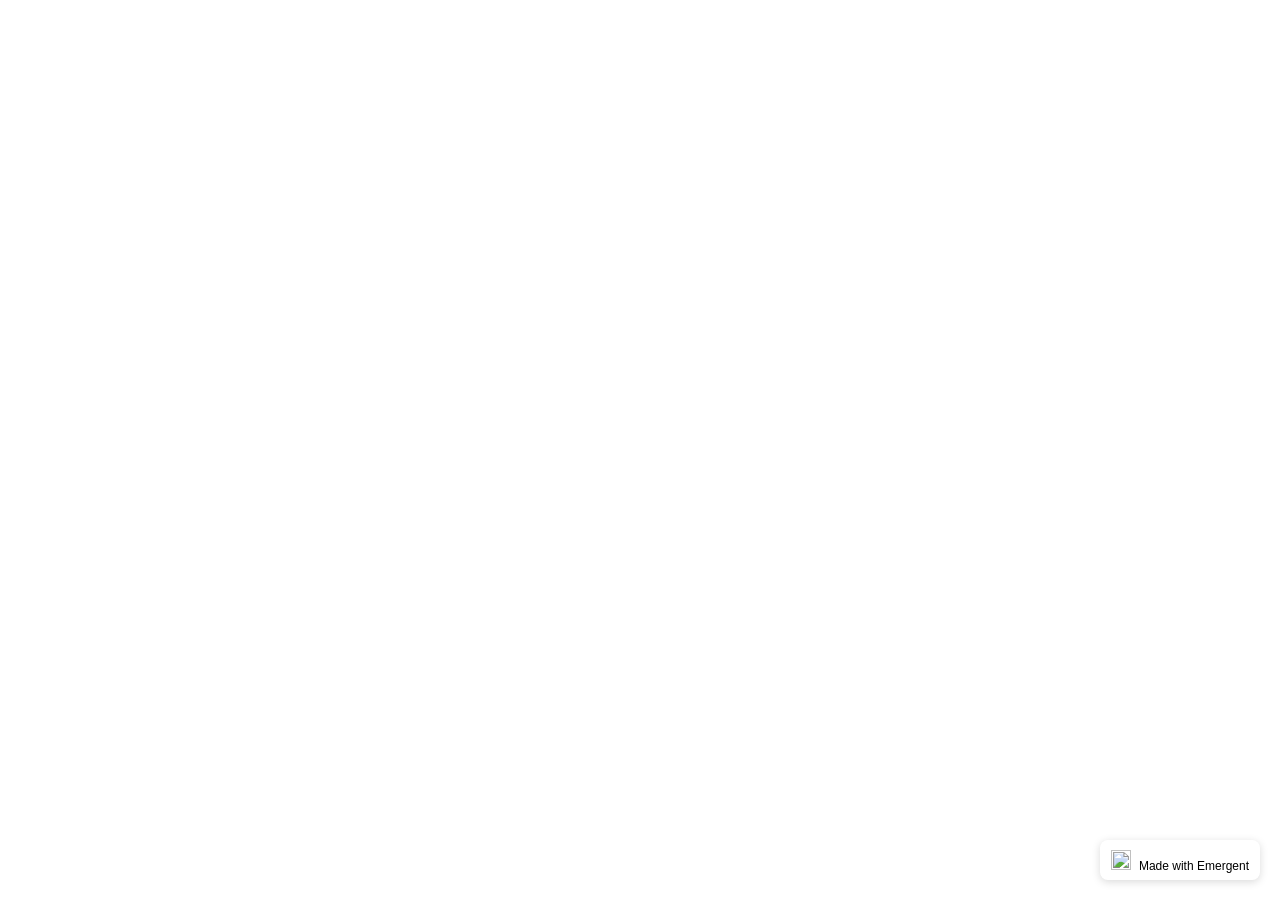
==== frontend/public/index.html @ 9669f976 "Initial commit" ====
<!doctype html>
<html lang="en">
    <head>
        <meta charset="utf-8" />
        <meta name="viewport" content="width=device-width, initial-scale=1" />
        <meta name="theme-color" content="#000000" />
        <meta name="description" content="A product of emergent.sh" />
        <!--
      manifest.json provides metadata used when your web app is installed on a
      user's mobile device or desktop. See https://developers.google.com/web/fundamentals/web-app-manifest/
    -->
        <!--
      Notice the use of %PUBLIC_URL% in the tags above.
      It will be replaced with the URL of the `public` folder during the build.
      Only files inside the `public` folder can be referenced from the HTML.

      Unlike "/favicon.ico" or "favicon.ico", "%PUBLIC_URL%/favicon.ico" will
      work correctly both with client-side routing and a non-root public URL.
      Learn how to configure a non-root public URL by running `npm run build`.
    -->
        <title>Emergent | Fullstack App</title>
    </head>
    <body>
        <noscript>You need to enable JavaScript to run this app.</noscript>
        <div id="root"></div>
        <!--
      This HTML file is a template.
      If you open it directly in the browser, you will see an empty page.

      You can add webfonts, meta tags, or analytics to this file.
      The build step will place the bundled scripts into the <body> tag.

      To begin the development, run `npm start` or `yarn start`.
      To create a production bundle, use `npm run build` or `yarn build`.
    -->
        <a
            id="emergent-badge"
            target="_blank"
            href="https://app.emergent.sh/?utm_source=emergent-badge"
            style="
                display: flex !important;
                align-items: center !important;
                position: fixed !important;
                bottom: 20px;
                right: 20px;
                text-decoration: none;
                padding: 6px 10px;
                font-family: -apple-system, BlinkMacSystemFont,
                    &quot;Segoe UI&quot;, Roboto, Oxygen, Ubuntu, Cantarell,
                    &quot;Open Sans&quot;, &quot;Helvetica Neue&quot;,
                    sans-serif !important;
                font-size: 12px !important;
                z-index: 9999 !important;
                box-shadow: 0 2px 8px rgba(0, 0, 0, 0.15) !important;
                border-radius: 8px !important;
                background-color: #ffffff !important;
                border: 1px solid rgba(255, 255, 255, 0.25) !important;
            "
        >
            <div
                style="display: flex; flex-direction: row; align-items: center"
            >
                <img
                    style="width: 20px; height: 20px; margin-right: 8px"
                    src="https://avatars.githubusercontent.com/in/1201222?s=120&u=2686cf91179bbafbc7a71bfbc43004cf9ae1acea&v=4"
                />
                <p
                    style="
                        color: #000000;
                        font-family: -apple-system, BlinkMacSystemFont,
                            &quot;Segoe UI&quot;, Roboto, Oxygen, Ubuntu,
                            Cantarell, &quot;Open Sans&quot;,
                            &quot;Helvetica Neue&quot;, sans-serif !important;
                        font-size: 12px !important;
                        align-items: center;
                        margin-bottom: 0;
                    "
                >
                    Made with Emergent
                </p>
            </div>
        </a>
        <script>
            !(function (t, e) {
                var o, n, p, r;
                e.__SV ||
                    ((window.posthog = e),
                    (e._i = []),
                    (e.init = function (i, s, a) {
                        function g(t, e) {
                            var o = e.split(".");
                            2 == o.length && ((t = t[o[0]]), (e = o[1])),
                                (t[e] = function () {
                                    t.push(
                                        [e].concat(
                                            Array.prototype.slice.call(
                                                arguments,
                                                0,
                                            ),
                                        ),
                                    );
                                });
                        }
                        ((p = t.createElement("script")).type =
                            "text/javascript"),
                            (p.crossOrigin = "anonymous"),
                            (p.async = !0),
                            (p.src =
                                s.api_host.replace(
                                    ".i.posthog.com",
                                    "-assets.i.posthog.com",
                                ) + "/static/array.js"),
                            (r =
                                t.getElementsByTagName(
                                    "script",
                                )[0]).parentNode.insertBefore(p, r);
                        var u = e;
                        for (
                            void 0 !== a ? (u = e[a] = []) : (a = "posthog"),
                                u.people = u.people || [],
                                u.toString = function (t) {
                                    var e = "posthog";
                                    return (
                                        "posthog" !== a && (e += "." + a),
                                        t || (e += " (stub)"),
                                        e
                                    );
                                },
                                u.people.toString = function () {
                                    return u.toString(1) + ".people (stub)";
                                },
                                o =
                                    "init me ws ys ps bs capture je Di ks register register_once register_for_session unregister unregister_for_session Ps getFeatureFlag getFeatureFlagPayload isFeatureEnabled reloadFeatureFlags updateEarlyAccessFeatureEnrollment getEarlyAccessFeatures on onFeatureFlags onSurveysLoaded onSessionId getSurveys getActiveMatchingSurveys renderSurvey canRenderSurvey canRenderSurveyAsync identify setPersonProperties group resetGroups setPersonPropertiesForFlags resetPersonPropertiesForFlags setGroupPropertiesForFlags resetGroupPropertiesForFlags reset get_distinct_id getGroups get_session_id get_session_replay_url alias set_config startSessionRecording stopSessionRecording sessionRecordingStarted captureException loadToolbar get_property getSessionProperty Es $s createPersonProfile Is opt_in_capturing opt_out_capturing has_opted_in_capturing has_opted_out_capturing clear_opt_in_out_capturing Ss debug xs getPageViewId captureTraceFeedback captureTraceMetric".split(
                                        " ",
                                    ),
                                n = 0;
                            n < o.length;
                            n++
                        )
                            g(u, o[n]);
                        e._i.push([i, s, a]);
                    }),
                    (e.__SV = 1));
            })(document, window.posthog || []);
            posthog.init("phc_yJW1VjHGGwmCbbrtczfqqNxgBDbhlhOWcdzcIJEOTFE", {
                api_host: "https://us.i.posthog.com",
                person_profiles: "identified_only", // or 'always' to create profiles for anonymous users as well
            });
        </script>
    </body>
</html>
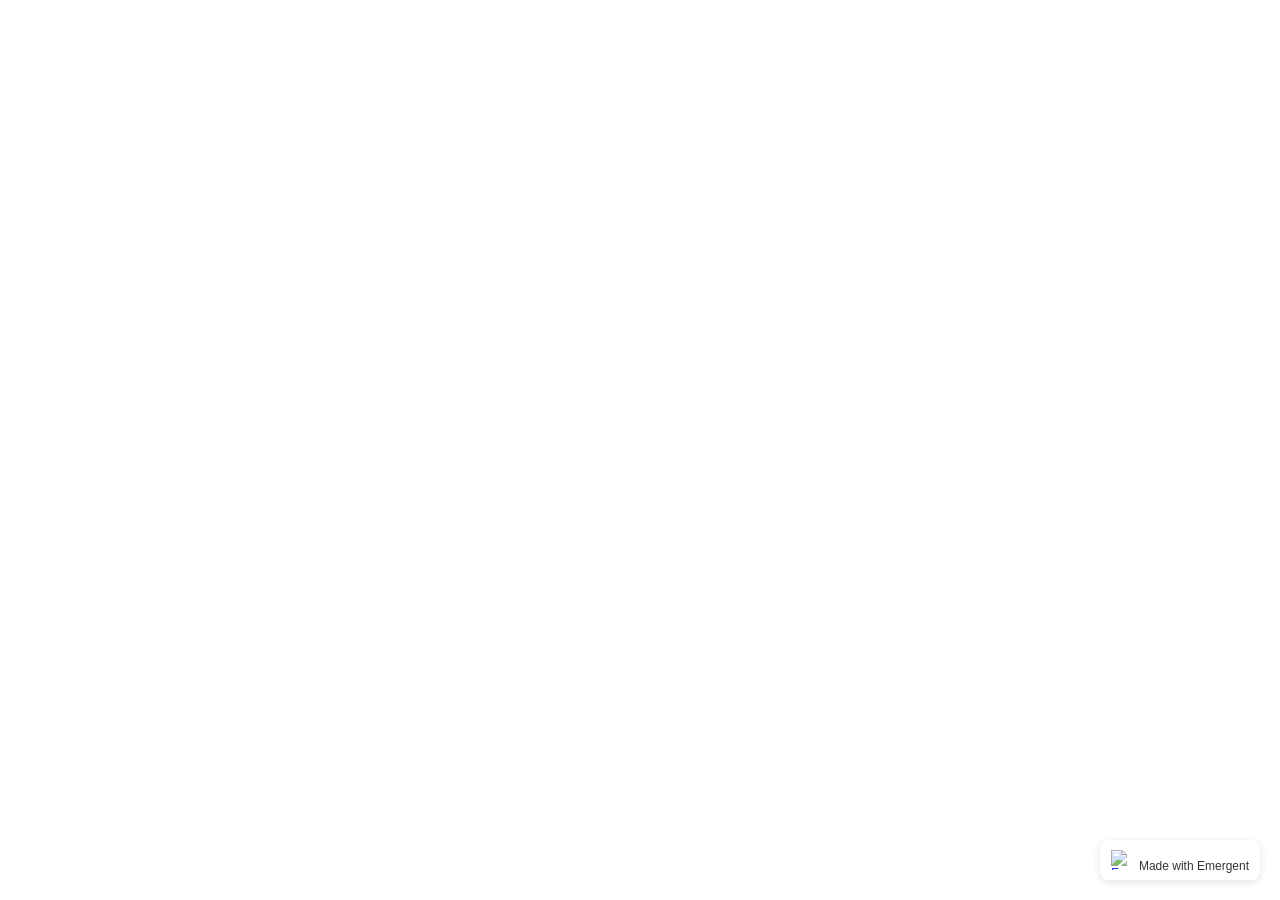
==== commit 1f934df3: "auto-commit for c201bacb-3a21-4eb0-9f88-351f2af29730" ====
--- a/frontend/public/index.html
+++ b/frontend/public/index.html
@@ -1,38 +1,117 @@
 <!doctype html>
-<html lang="en">
+<html lang="it">
     <head>
         <meta charset="utf-8" />
         <meta name="viewport" content="width=device-width, initial-scale=1" />
-        <meta name="theme-color" content="#000000" />
-        <meta name="description" content="A product of emergent.sh" />
-        <!--
-      manifest.json provides metadata used when your web app is installed on a
-      user's mobile device or desktop. See https://developers.google.com/web/fundamentals/web-app-manifest/
-    -->
-        <!--
-      Notice the use of %PUBLIC_URL% in the tags above.
-      It will be replaced with the URL of the `public` folder during the build.
-      Only files inside the `public` folder can be referenced from the HTML.
-
-      Unlike "/favicon.ico" or "favicon.ico", "%PUBLIC_URL%/favicon.ico" will
-      work correctly both with client-side routing and a non-root public URL.
-      Learn how to configure a non-root public URL by running `npm run build`.
-    -->
-        <title>Emergent | Fullstack App</title>
+        <meta name="theme-color" content="#0f766e" />
+        <meta name="description" content="Identificazione pesci dei mari italiani: schede con caratteristiche, mesi migliori ed esche consigliate per oltre 50 specie del Mediterraneo" />
+        <meta name="keywords" content="pesci, mediterraneo, italia, pesca, identificazione, mare, specie, pesce" />
+        <meta name="author" content="Fish ID Italia" />
+        
+        <!-- Open Graph / Facebook -->
+        <meta property="og:type" content="website" />
+        <meta property="og:title" content="Fish ID Italia - Identificazione Pesci del Mediterraneo" />
+        <meta property="og:description" content="Guida completa per identificare oltre 50 specie di pesci dei mari italiani con caratteristiche, habitat e consigli per la pesca" />
+        <meta property="og:image" content="%PUBLIC_URL%/fish-preview.jpg" />
+        
+        <!-- Twitter -->
+        <meta name="twitter:card" content="summary_large_image" />
+        <meta name="twitter:title" content="Fish ID Italia - Identificazione Pesci del Mediterraneo" />
+        <meta name="twitter:description" content="Guida completa per identificare oltre 50 specie di pesci dei mari italiani" />
+        
+        <!-- Favicon -->
+        <link rel="icon" href="data:image/svg+xml,<svg xmlns='http://www.w3.org/2000/svg' viewBox='0 0 100 100'><text y='0.9em' font-size='90'>🎣</text></svg>" />
+        
+        <!-- Preconnect to external domains for better performance -->
+        <link rel="preconnect" href="https://upload.wikimedia.org" />
+        
+        <title>Fish ID Italia • Identificazione Pesci del Mediterraneo</title>
+        
+        <style>
+          /* Loading animation */
+          .loading-spinner {
+            display: inline-block;
+            width: 40px;
+            height: 40px;
+            border: 3px solid #0f766e20;
+            border-radius: 50%;
+            border-top-color: #0f766e;
+            animation: spin 1s ease-in-out infinite;
+          }
+          
+          @keyframes spin {
+            to { transform: rotate(360deg); }
+          }
+          
+          /* Initial loading state */
+          #loading {
+            position: fixed;
+            top: 0;
+            left: 0;
+            width: 100%;
+            height: 100%;
+            background: linear-gradient(135deg, #f0fdfa, #e6fffa);
+            display: flex;
+            flex-direction: column;
+            align-items: center;
+            justify-content: center;
+            z-index: 9999;
+            transition: opacity 0.3s ease-out;
+          }
+          
+          #loading.fade-out {
+            opacity: 0;
+            pointer-events: none;
+          }
+          
+          #loading h1 {
+            font-size: 2rem;
+            color: #0f766e;
+            margin-bottom: 1rem;
+            font-family: system-ui, -apple-system, sans-serif;
+          }
+        </style>
     </head>
     <body>
-        <noscript>You need to enable JavaScript to run this app.</noscript>
+        <noscript>
+          <div style="text-align: center; padding: 2rem; font-family: system-ui;">
+            <h1>🎣 Fish ID Italia</h1>
+            <p>È necessario abilitare JavaScript per utilizzare questa applicazione.</p>
+            <p>You need to enable JavaScript to run this app.</p>
+          </div>
+        </noscript>
+        
+        <!-- Loading screen -->
+        <div id="loading">
+          <h1>🎣 Fish ID Italia</h1>
+          <div class="loading-spinner"></div>
+          <p style="color: #0f766e; margin-top: 1rem;">Caricamento in corso...</p>
+        </div>
+        
         <div id="root"></div>
-        <!--
-      This HTML file is a template.
-      If you open it directly in the browser, you will see an empty page.
-
-      You can add webfonts, meta tags, or analytics to this file.
-      The build step will place the bundled scripts into the <body> tag.
-
-      To begin the development, run `npm start` or `yarn start`.
-      To create a production bundle, use `npm run build` or `yarn build`.
-    -->
+        
+        <script>
+          // Hide loading screen when React app loads
+          window.addEventListener('load', function() {
+            setTimeout(function() {
+              const loading = document.getElementById('loading');
+              if (loading) {
+                loading.classList.add('fade-out');
+                setTimeout(() => loading.remove(), 300);
+              }
+            }, 500);
+          });
+          
+          // Service Worker registration for PWA capabilities
+          if ('serviceWorker' in navigator) {
+            window.addEventListener('load', function() {
+              navigator.serviceWorker.register('/sw.js').catch(function() {
+                // Service worker registration failed, but app still works
+              });
+            });
+          }
+        </script>
+        
         <a
             id="emergent-badge"
             target="_blank"
@@ -50,12 +129,16 @@
                     &quot;Open Sans&quot;, &quot;Helvetica Neue&quot;,
                     sans-serif !important;
                 font-size: 12px !important;
-                z-index: 9999 !important;
+                z-index: 50 !important;
                 box-shadow: 0 2px 8px rgba(0, 0, 0, 0.15) !important;
                 border-radius: 8px !important;
                 background-color: #ffffff !important;
                 border: 1px solid rgba(255, 255, 255, 0.25) !important;
+                opacity: 0.8 !important;
+                transition: opacity 0.2s ease !important;
             "
+            onmouseover="this.style.opacity='1'"
+            onmouseout="this.style.opacity='0.8'"
         >
             <div
                 style="display: flex; flex-direction: row; align-items: center"
@@ -63,6 +146,7 @@
                 <img
                     style="width: 20px; height: 20px; margin-right: 8px"
                     src="https://avatars.githubusercontent.com/in/1201222?s=120&u=2686cf91179bbafbc7a71bfbc43004cf9ae1acea&v=4"
+                    alt="Emergent"
                 />
                 <p
                     style="
@@ -80,72 +164,5 @@
                 </p>
             </div>
         </a>
-        <script>
-            !(function (t, e) {
-                var o, n, p, r;
-                e.__SV ||
-                    ((window.posthog = e),
-                    (e._i = []),
-                    (e.init = function (i, s, a) {
-                        function g(t, e) {
-                            var o = e.split(".");
-                            2 == o.length && ((t = t[o[0]]), (e = o[1])),
-                                (t[e] = function () {
-                                    t.push(
-                                        [e].concat(
-                                            Array.prototype.slice.call(
-                                                arguments,
-                                                0,
-                                            ),
-                                        ),
-                                    );
-                                });
-                        }
-                        ((p = t.createElement("script")).type =
-                            "text/javascript"),
-                            (p.crossOrigin = "anonymous"),
-                            (p.async = !0),
-                            (p.src =
-                                s.api_host.replace(
-                                    ".i.posthog.com",
-                                    "-assets.i.posthog.com",
-                                ) + "/static/array.js"),
-                            (r =
-                                t.getElementsByTagName(
-                                    "script",
-                                )[0]).parentNode.insertBefore(p, r);
-                        var u = e;
-                        for (
-                            void 0 !== a ? (u = e[a] = []) : (a = "posthog"),
-                                u.people = u.people || [],
-                                u.toString = function (t) {
-                                    var e = "posthog";
-                                    return (
-                                        "posthog" !== a && (e += "." + a),
-                                        t || (e += " (stub)"),
-                                        e
-                                    );
-                                },
-                                u.people.toString = function () {
-                                    return u.toString(1) + ".people (stub)";
-                                },
-                                o =
-                                    "init me ws ys ps bs capture je Di ks register register_once register_for_session unregister unregister_for_session Ps getFeatureFlag getFeatureFlagPayload isFeatureEnabled reloadFeatureFlags updateEarlyAccessFeatureEnrollment getEarlyAccessFeatures on onFeatureFlags onSurveysLoaded onSessionId getSurveys getActiveMatchingSurveys renderSurvey canRenderSurvey canRenderSurveyAsync identify setPersonProperties group resetGroups setPersonPropertiesForFlags resetPersonPropertiesForFlags setGroupPropertiesForFlags resetGroupPropertiesForFlags reset get_distinct_id getGroups get_session_id get_session_replay_url alias set_config startSessionRecording stopSessionRecording sessionRecordingStarted captureException loadToolbar get_property getSessionProperty Es $s createPersonProfile Is opt_in_capturing opt_out_capturing has_opted_in_capturing has_opted_out_capturing clear_opt_in_out_capturing Ss debug xs getPageViewId captureTraceFeedback captureTraceMetric".split(
-                                        " ",
-                                    ),
-                                n = 0;
-                            n < o.length;
-                            n++
-                        )
-                            g(u, o[n]);
-                        e._i.push([i, s, a]);
-                    }),
-                    (e.__SV = 1));
-            })(document, window.posthog || []);
-            posthog.init("phc_yJW1VjHGGwmCbbrtczfqqNxgBDbhlhOWcdzcIJEOTFE", {
-                api_host: "https://us.i.posthog.com",
-                person_profiles: "identified_only", // or 'always' to create profiles for anonymous users as well
-            });
-        </script>
     </body>
-</html>
+</html>
